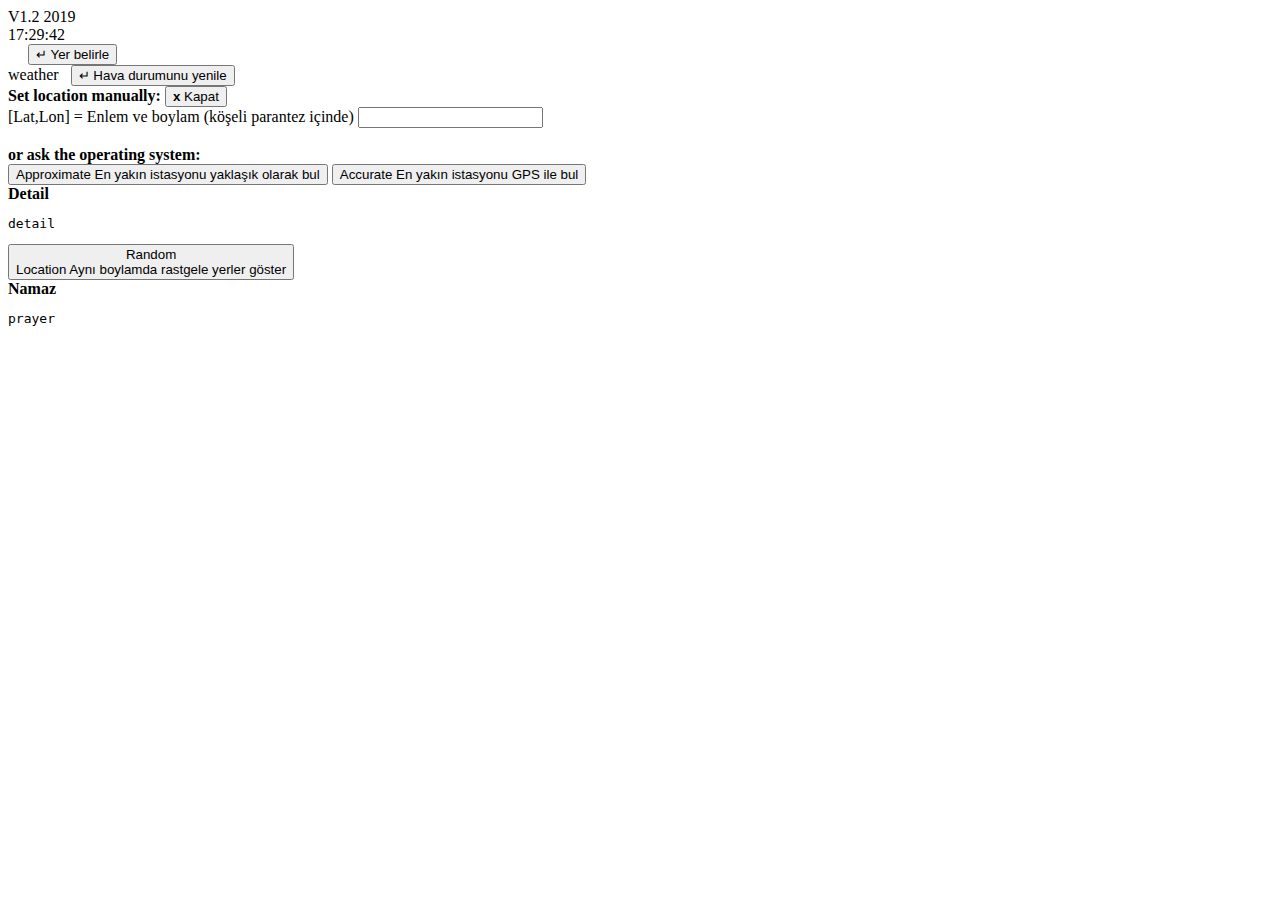
==== hava/index.html @ 67fc69ec "Hava V1.2" ====
<!DOCTYPE html>
<html>
<head>
  <meta charset="UTF-8">
  <meta name="viewport" content="width=device-width">
  <title></title>
    <meta name="theme-color" content="cyan" />
    <meta name="author" content="M A Eyler, Istanbul, 2019" />
    <meta name="description" content="Current weather" />
    <link rel="icon" sizes="192x192" href="hava.png">
    <link rel="manifest" href="manifest.json">
    <link rel="stylesheet" href="hava.css" media="all">
    <script src="hava.js"></script>
</head>

<body>
<div id=main>  <!-- use div: it is better than p -->
  <div id=version></div>
  <div id=saat></div>
  <div id=yer><span id=yer2></span>&emsp;
    <button class=buyuk onClick="diyalog.style.display='block'">↵
    <span class=tip>Yer belirle</span>
    </button>
  </div>
  <div id=hava><span id=hava2>weather</span> &nbsp;
    <button class=buyuk onClick=getWeather()>↵
    <span class=tip>Hava durumunu yenile</span>
    </button>
  </div>
  <div id=diyalog>
    <b>Set location manually:</b>
    <button onClick="hideDialog()" class=kapat><b>x</b>
    <span class=tip>Kapat</span>
    </button><br>
    <span>[Lat,Lon] = 
      <span class=tip>Enlem ve boylam (köşeli parantez içinde)</span>
    </span>
    <input type=text id=latlon onChange="setLocation(value)" />
    <br><br>
    <b>or ask the operating system:</b><br>
    <button onClick="askLocation2()">Approximate
      <span class=tip>En yakın istasyonu yaklaşık olarak bul</span>
    </button>
    <button onClick="askLocation1()">Accurate
      <span class=tip>En yakın istasyonu GPS ile bul</span>
    </button>
  </div>
</div>

<div id=tahmin>
</div>

<div id=loc>
</div>

<div id=detail>
  <b class=buyuk>Detail</b>
  <pre id=detay>detail</pre>
</div>
<button onClick=getOthers()>Random<br>Location
  <span class=tip>Aynı boylamda rastgele yerler göster</span>
</button>
<div id=prayer>
  <b class=buyuk>Namaz</b>
  <pre id=namaz>prayer</pre>
</div>

<script>
"use strict";
    if (navigator.serviceWorker) {
      if (navigator.serviceWorker.controller)
        console.log('SW is alredy running')
      else navigator.serviceWorker
        .register('sw.js')
        .then((reg) => { console.log('SW Registered', reg.active) })
        .catch(console.error)
    }
    window.onfocus = setHourMin  //refresh on activate
    version.innerText = VERSION
    setHourMin(); count(); askLocation2() 
</script>

</body>
</html>
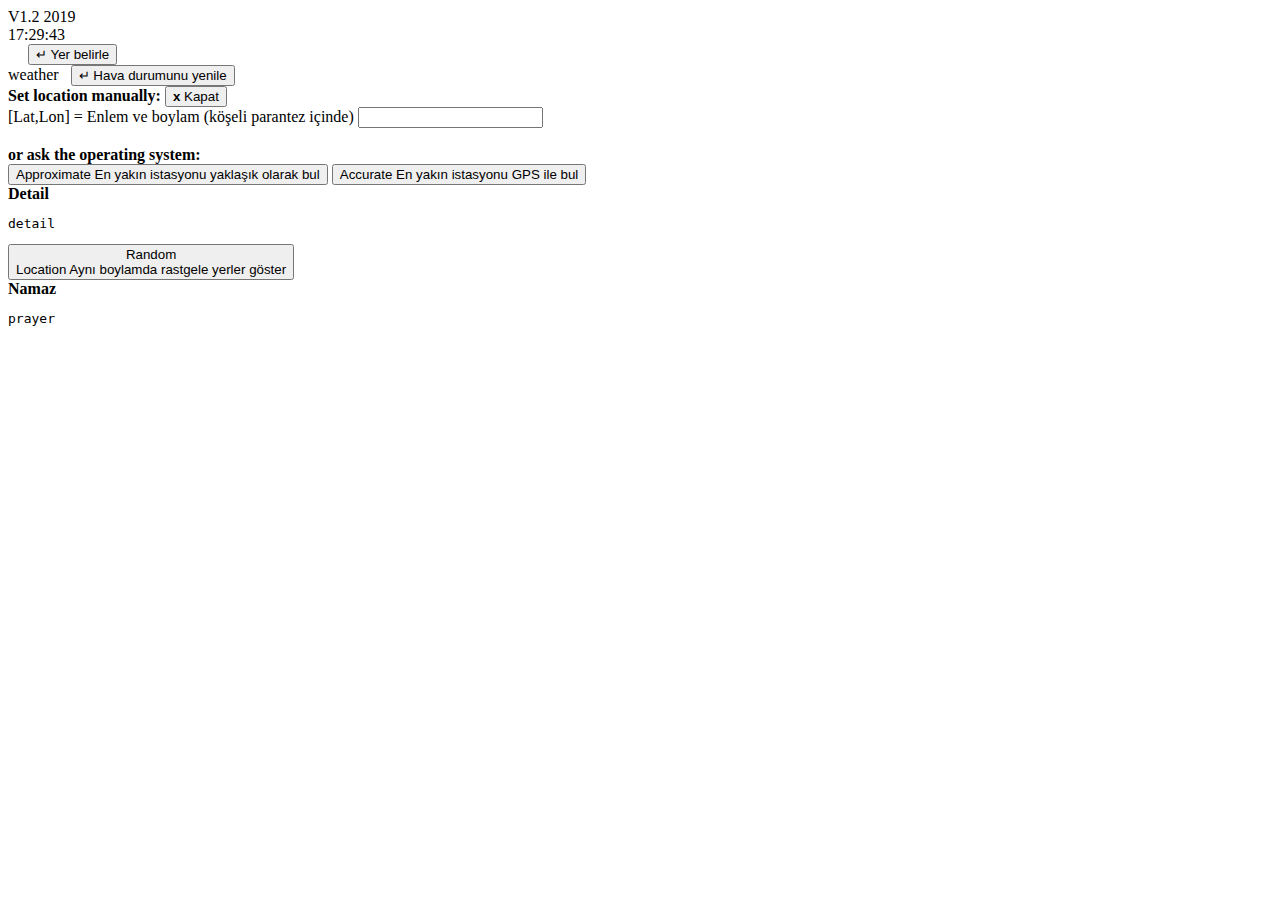
==== commit 6a8f007d: "Hava: accurate location" ====
--- a/hava/index.html
+++ b/hava/index.html
@@ -77,7 +77,7 @@
     }
     window.onfocus = setHourMin  //refresh on activate
     version.innerText = VERSION
-    setHourMin(); count(); askLocation2() 
+    setHourMin(); count(); askLocation1() 
 </script>
 
 </body>
